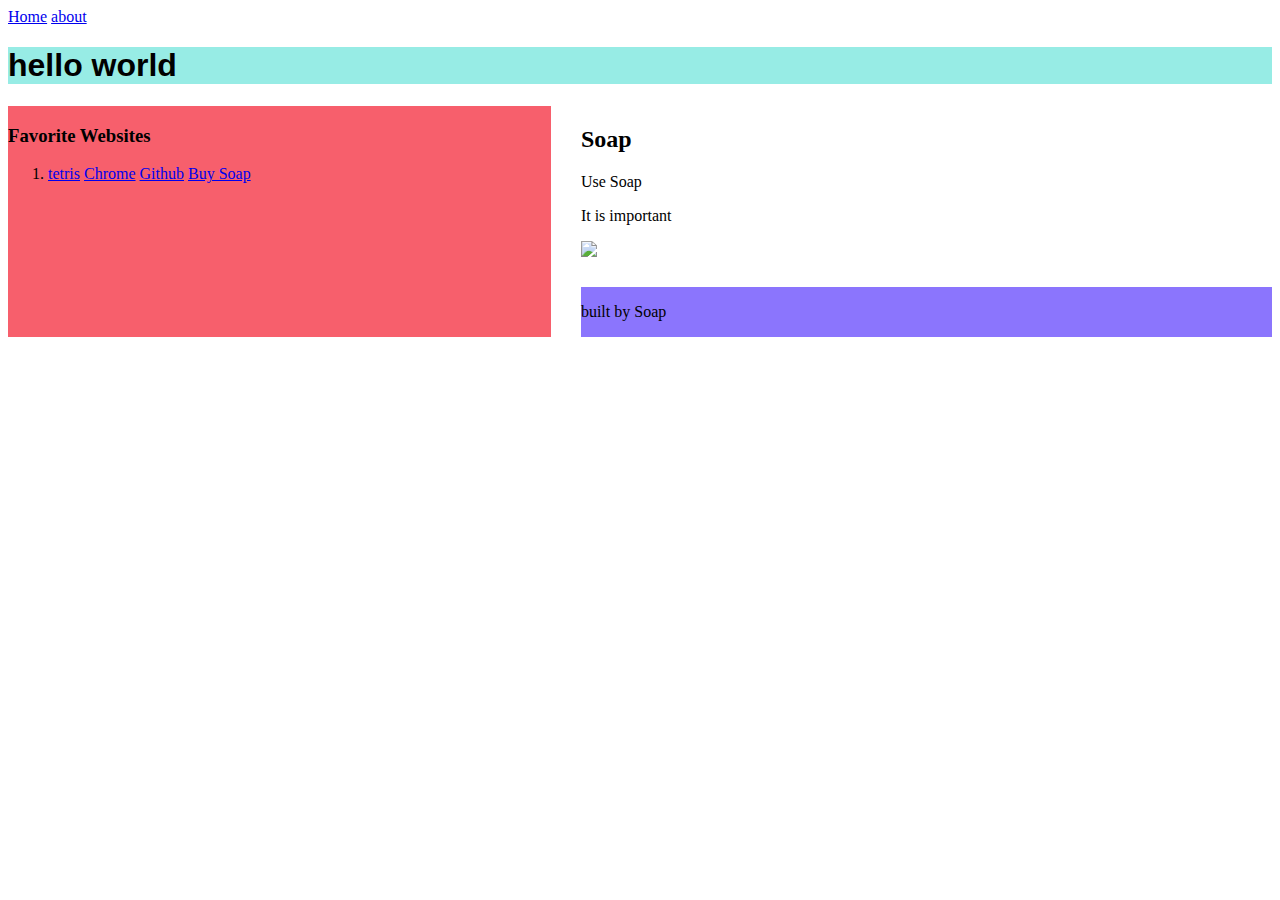
==== index.html @ b1dee381 "Update index.html" ====
<html>

<head>
    <title>
        soap
    </title>
    <link href="./style.css" rel="stylesheet" />

    <style>
        header {
            font-family: sans-serif;
        }
    </style>
</head>

<body>
    <nav>
        <a href=" ./index.html">Home</a>
        <a href=" ./about.html">about</a>
    </nav>
    <header>
        <h1>   
                hello world
            </h1>
    </header>
    <main>
        <aside>
            <h3>Favorite Websites</h3>
            <ol>
                <li>
                    <a href="https://tetris.com/play-tetris/">tetris</a>
                    <a href="https://www.google.com/chrome/">Chrome</a>
                    <a href="https://github.com/">Github</a>
                    <a href="https://www.amazon.com/Softsoap-Liquid-Crisp-Cucumber-Melon/dp/B071RMF9SH/ref=sr_1_10?keywords=softsoap&qid=1564067430&s=beauty&sr=1-10">Buy Soap</a>
                </li>
            </ol>
        </aside>
        <article>
            <h2>Soap</h2>
            <p> Use Soap</p>
            <p> It is important</p>
            <img src="https://images.unsplash.com/photo-1556229167-7ed11195e641?ixlib=rb-1.2.1&ixid=eyJhcHBfaWQiOjEyMDd9&auto=format&fit=crop&w=334&q=80">
        </article>

    <footer>
        <p> built by Soap </p>
    </footer>
   </main>
</body>

</html>
---- style.css ----
header {
    background: #97ece5;
  }

main {
  display:grid;
  grid-template-areas:
  'aside article article'
  'aside footer footer';
  grid-gap:30px;
}
  
  aside {
    grid-area: aside;
    background: #f75f6c;
  } 

  article {
    grid-area: article;
    background: #ffffff;
  }

  footer {  
    grid-area: footer;
    background: #8b75fd;
  }
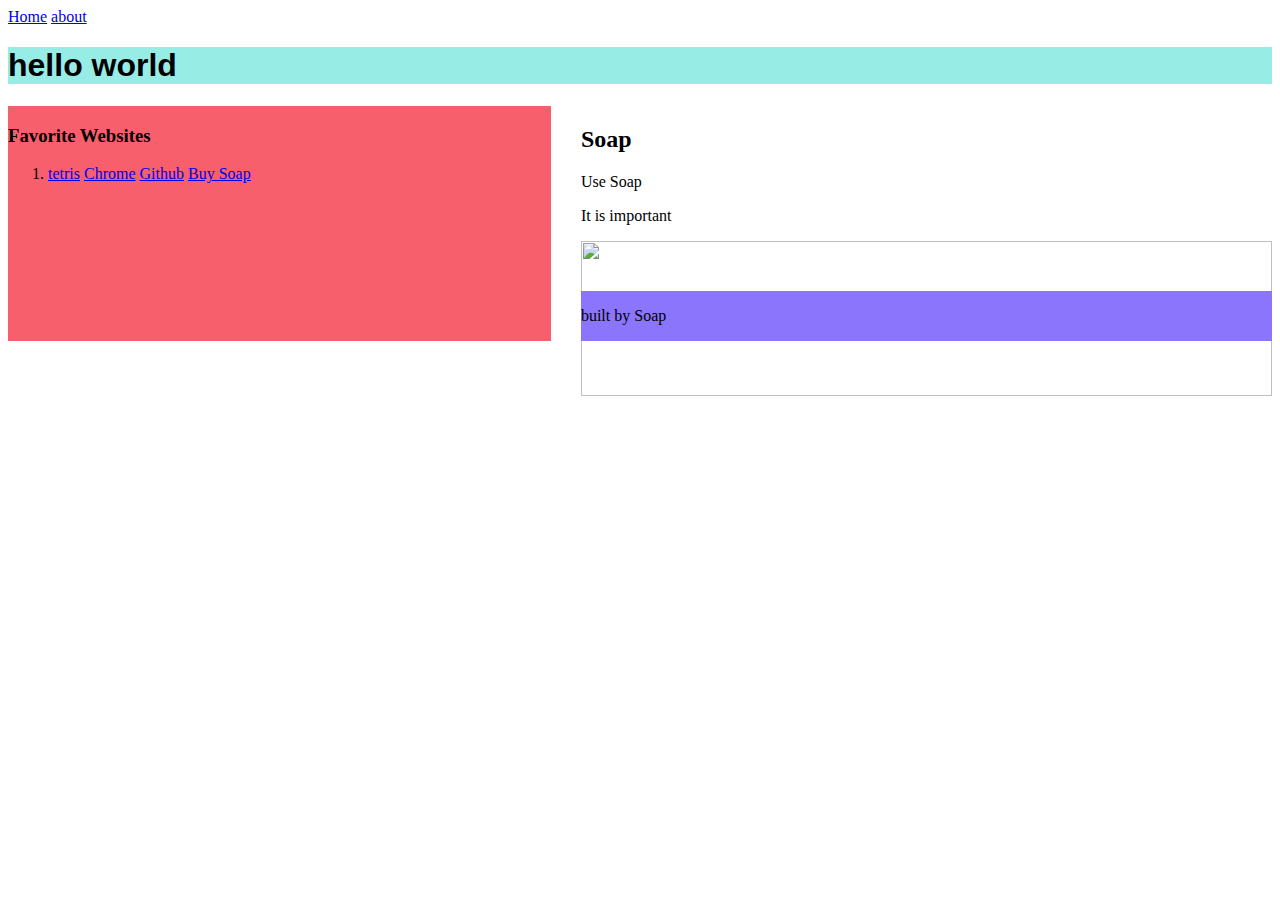
==== commit f8596f8a: "Update index.html" ====
--- a/index.html
+++ b/index.html
@@ -31,7 +31,7 @@
                     <a href="https://tetris.com/play-tetris/">tetris</a>
                     <a href="https://www.google.com/chrome/">Chrome</a>
                     <a href="https://github.com/">Github</a>
-                    <a href="https://www.amazon.com/Softsoap-Liquid-Crisp-Cucumber-Melon/dp/B071RMF9SH/ref=sr_1_10?keywords=softsoap&qid=1564067430&s=beauty&sr=1-10">Buy Soap</a>
+                    <a href="[data-uri]">Buy Soap</a>
                 </li>
             </ol>
         </aside>
@@ -39,7 +39,7 @@
             <h2>Soap</h2>
             <p> Use Soap</p>
             <p> It is important</p>
-            <img src="https://images.unsplash.com/photo-1556229167-7ed11195e641?ixlib=rb-1.2.1&ixid=eyJhcHBfaWQiOjEyMDd9&auto=format&fit=crop&w=334&q=80">
+            <img width="100%" src="https://images.unsplash.com/photo-1556229167-7ed11195e641?ixlib=rb-1.2.1&ixid=eyJhcHBfaWQiOjEyMDd9&auto=format&fit=crop&w=334&q=80">
         </article>
 
     <footer>
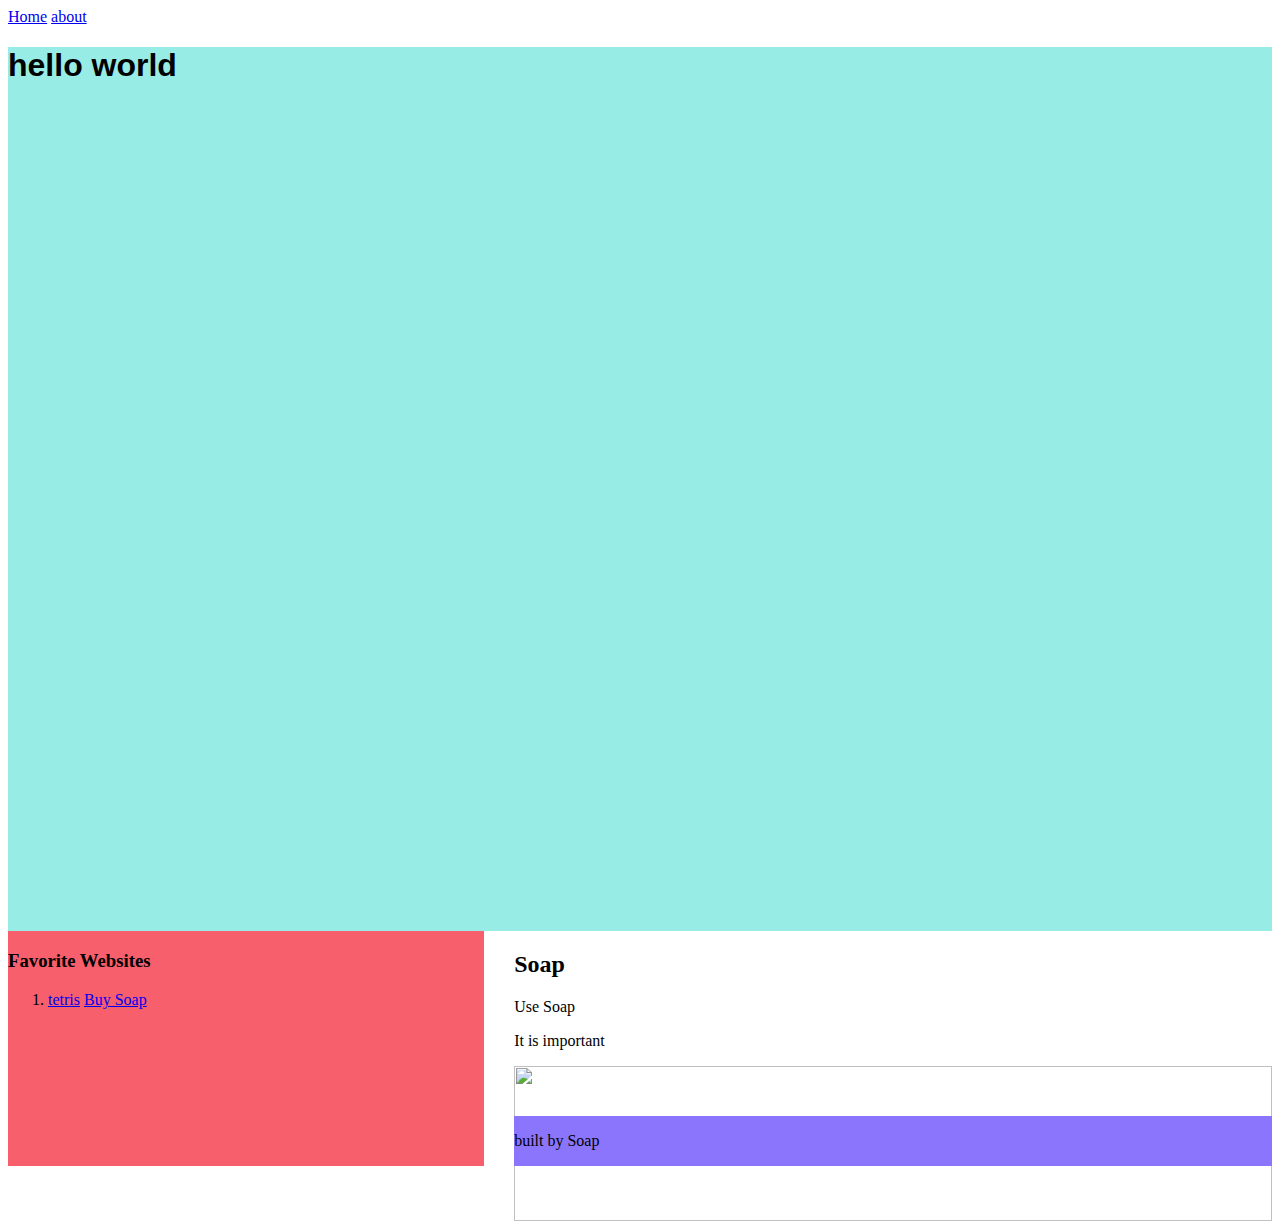
==== commit 873c2688: "Update index.html" ====
--- a/index.html
+++ b/index.html
@@ -29,10 +29,8 @@
             <ol>
                 <li>
                     <a href="https://tetris.com/play-tetris/">tetris</a>
-                    <a href="https://www.google.com/chrome/">Chrome</a>
-                    <a href="https://github.com/">Github</a>
-                    <a href="[data-uri]">Buy Soap</a>
-                </li>
+                    <a href="https://www.amazon.com/Softsoap-Liquid-Hand-Soap-Aquarium/dp/B00005302M">Buy Soap</a>
+                 </li>
             </ol>
         </aside>
         <article>
--- a/style.css
+++ b/style.css
@@ -1,6 +1,11 @@
   header {
     background: #97ece5;
-  }
+    background-image: url('https://images.unsplash.com/photo-1541261376025-872d4f4dd733?ixlib=rb-1.2.1&ixid=eyJhcHBfaWQiOjEyMDd9&auto=format&fit=crop&w=667&q=80')
+    background-size: cover;
+    background-attachment: fixed;
+    background-position: center;
+    height: 100%;
+    }
 
 main {
   display:grid;
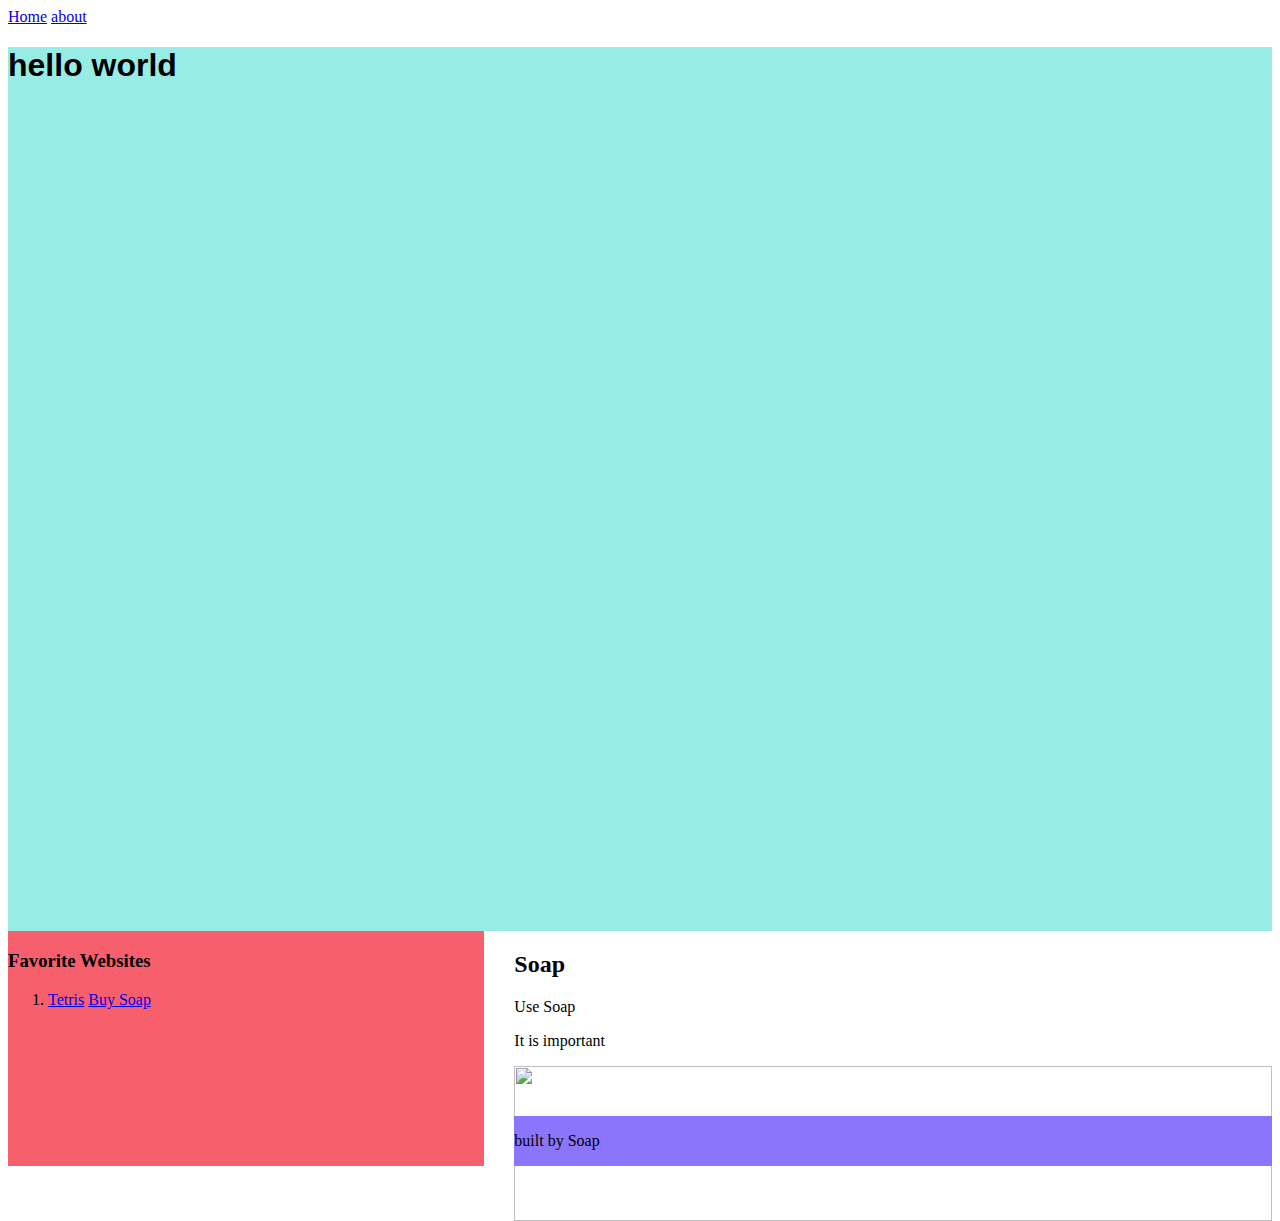
==== commit 833148e4: "Update index.html" ====
--- a/index.html
+++ b/index.html
@@ -28,7 +28,7 @@
             <h3>Favorite Websites</h3>
             <ol>
                 <li>
-                    <a href="https://tetris.com/play-tetris/">tetris</a>
+                    <a href="https://tetris.com/play-tetris/">Tetris</a>
                     <a href="https://www.amazon.com/Softsoap-Liquid-Hand-Soap-Aquarium/dp/B00005302M">Buy Soap</a>
                  </li>
             </ol>
--- a/style.css
+++ b/style.css
@@ -1,6 +1,6 @@
   header {
     background: #97ece5;
-    background-image: url('https://images.unsplash.com/photo-1541261376025-872d4f4dd733?ixlib=rb-1.2.1&ixid=eyJhcHBfaWQiOjEyMDd9&auto=format&fit=crop&w=667&q=80')
+    background-image: url('https://images.unsplash.com/photo-1541261376025-872d4f4dd733?ixlib=rb-1.2.1&ixid=eyJhcHBfaWQiOjEyMDd9&auto=format&fit=crop&w=667&q=80');
     background-size: cover;
     background-attachment: fixed;
     background-position: center;
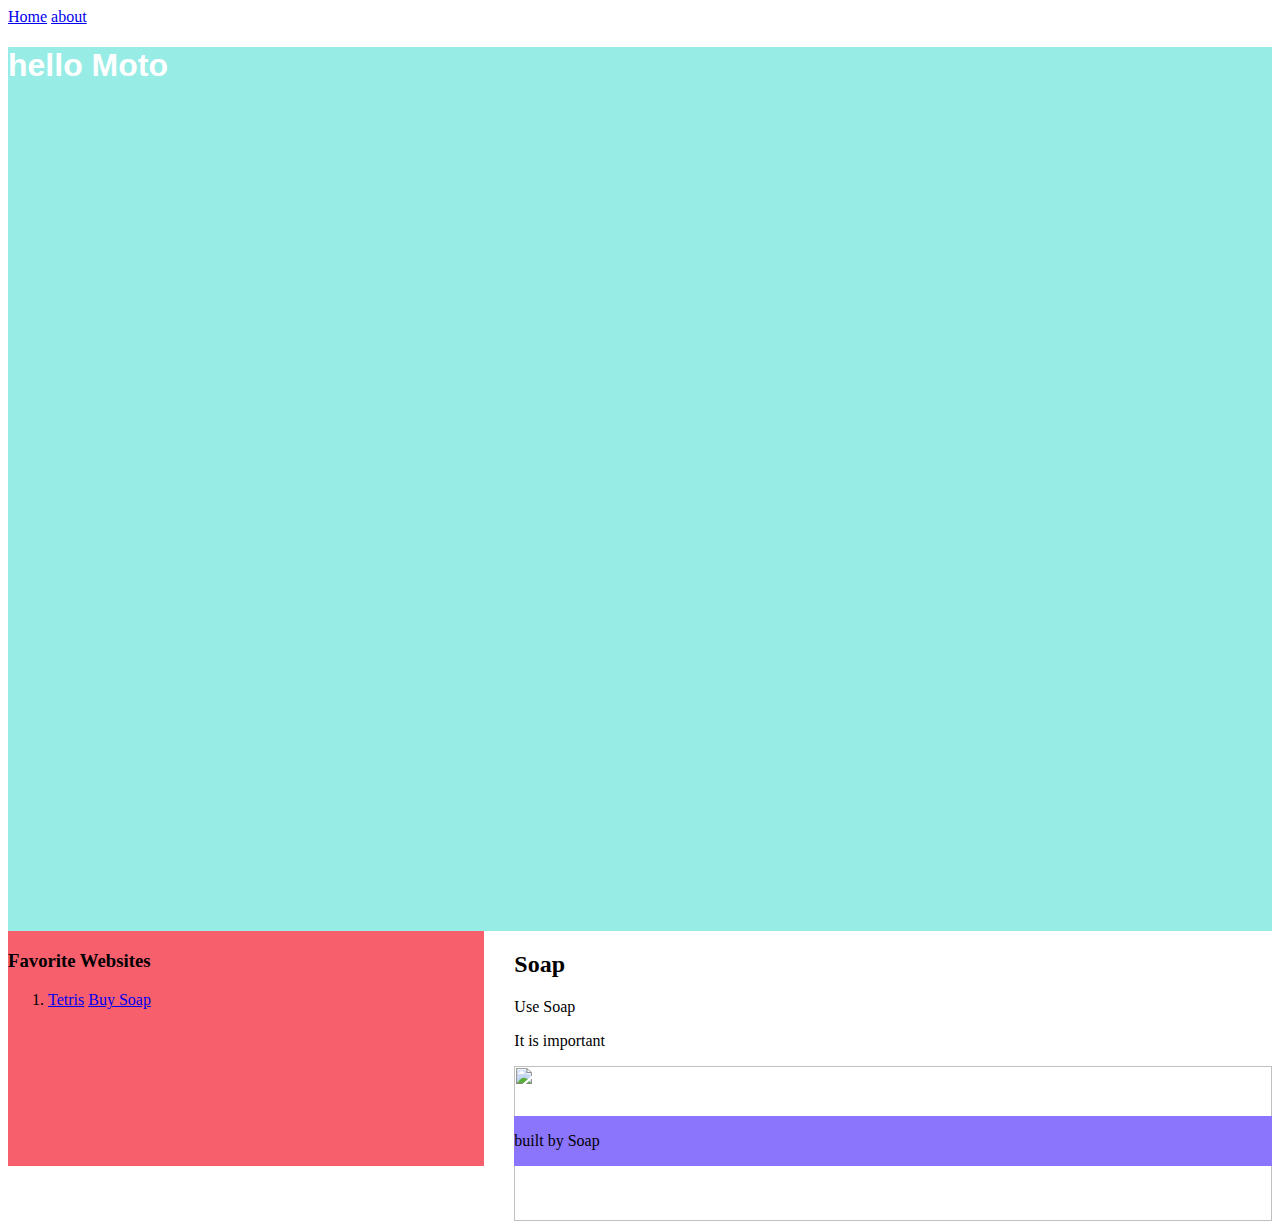
==== commit 37324941: "Update index.html" ====
--- a/index.html
+++ b/index.html
@@ -20,7 +20,7 @@
     </nav>
     <header>
         <h1>   
-                hello world
+                hello Moto
             </h1>
     </header>
     <main>
--- a/style.css
+++ b/style.css
@@ -5,6 +5,7 @@
     background-attachment: fixed;
     background-position: center;
     height: 100%;
+    color: #ffffff;
     }
 
 main {
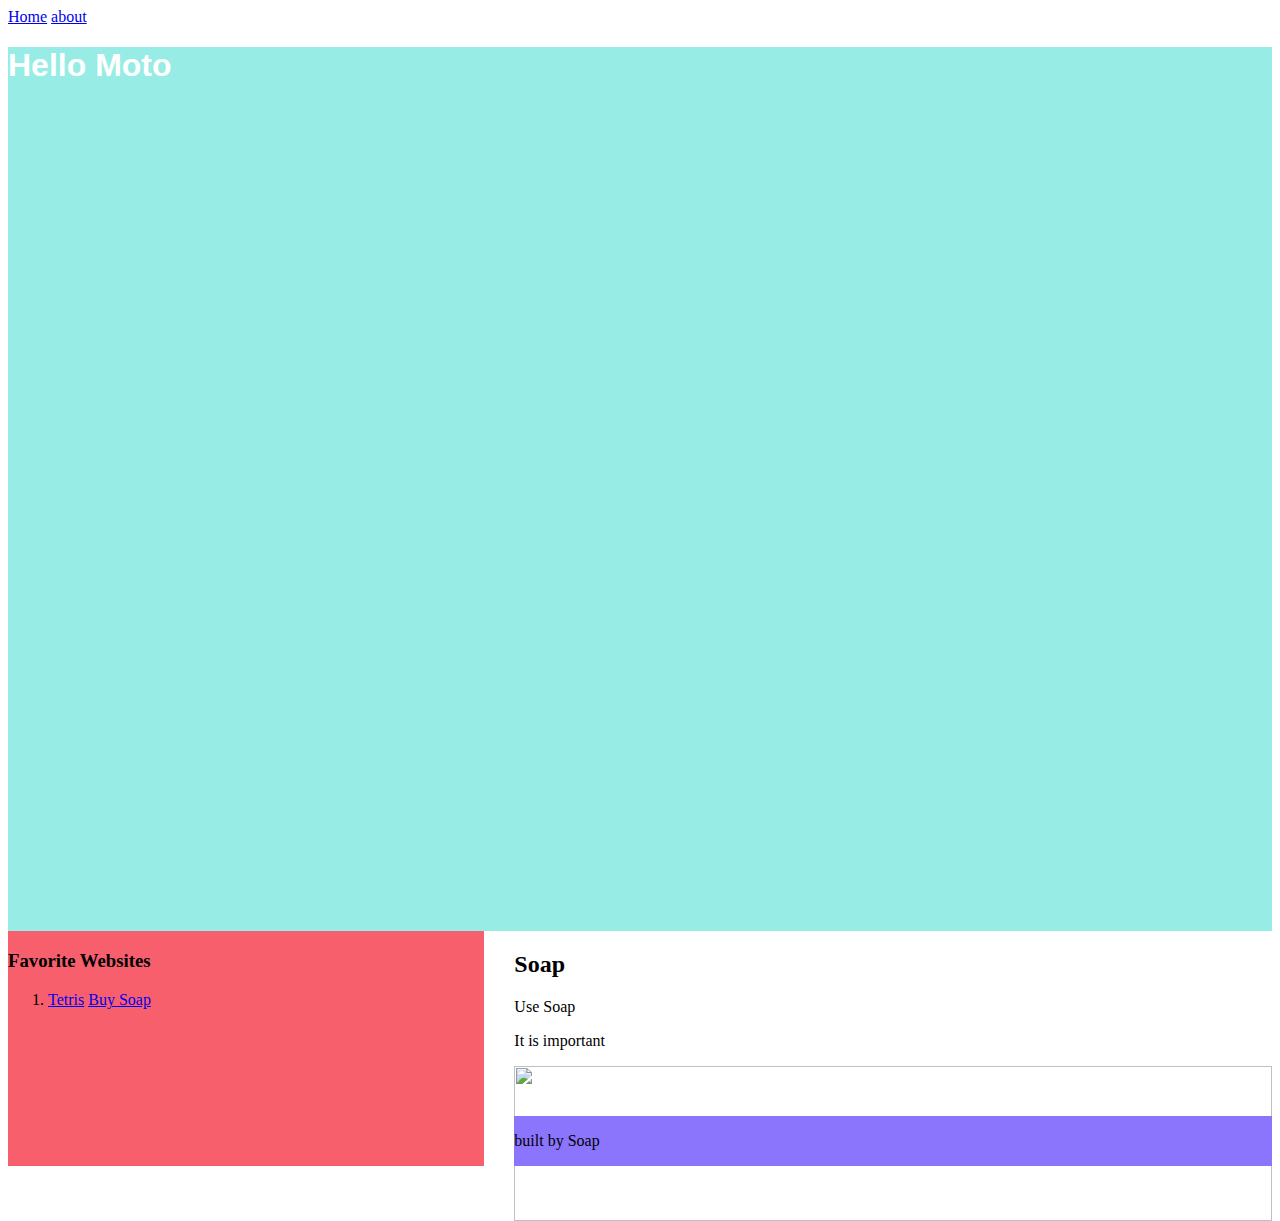
==== commit f60c15ee: "Update index.html" ====
--- a/index.html
+++ b/index.html
@@ -20,7 +20,7 @@
     </nav>
     <header>
         <h1>   
-                hello Moto
+                Hello Moto
             </h1>
     </header>
     <main>
